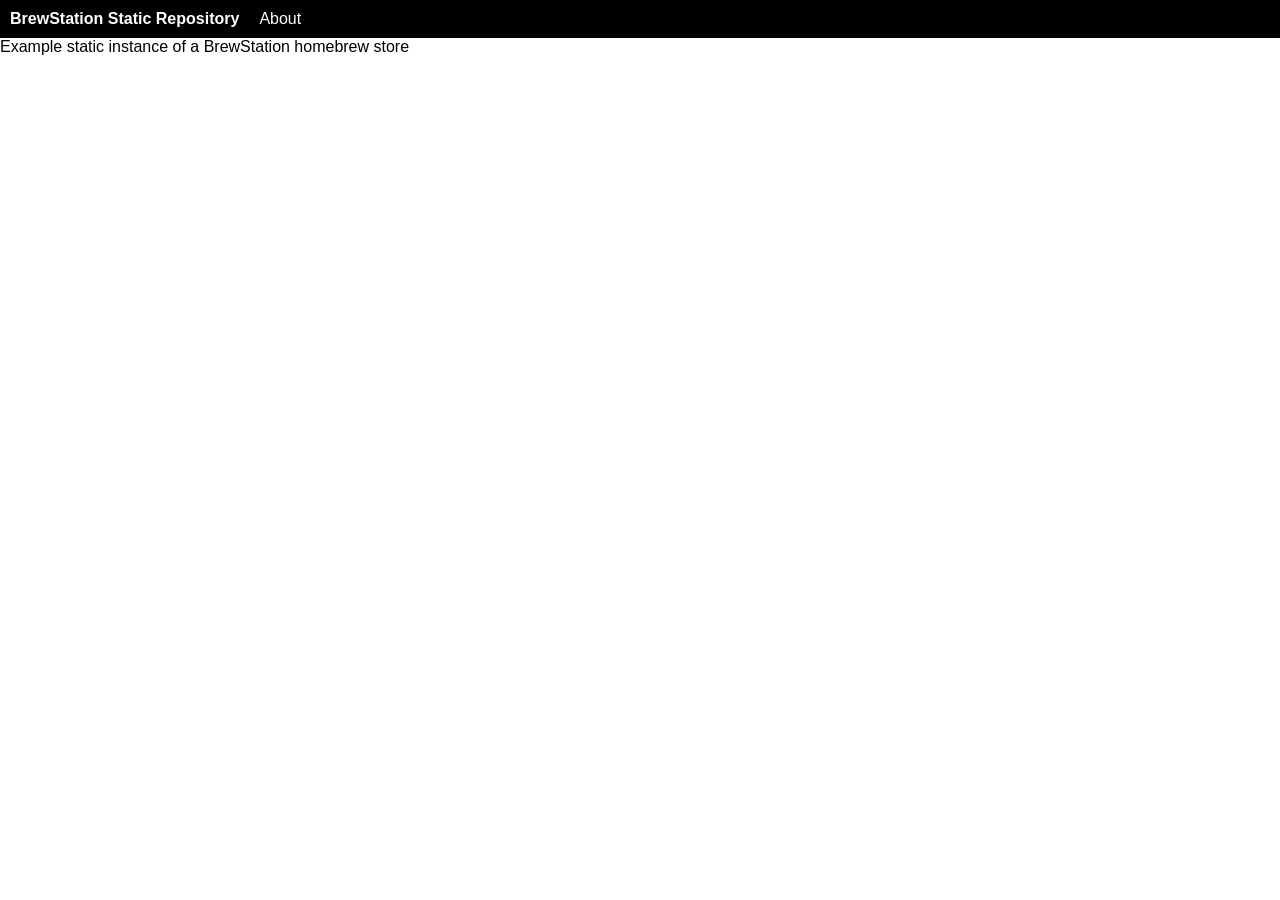
==== about.html @ 6a4dbf74 "Initial commit" ====
<html>
  <head>
    <title>BrewStation static repo example</title>
    <meta charset="UTF-8" />
    <meta name="viewport" content="width=device-width, initial-scale=1.0" />
  
    <meta name="description" content="Homebrew store for the PSP, PS3, and PS Vita" />

    <meta property="og:type" content="website" />
    <meta property="og:url" content="https://brewstationps.github.io/Example-Static-Store/about.html" />
    <meta property="og:title" content="About BrewStation" />
    <meta property="og:description" content="Homebrew store for the PSP, PS3, and PS Vita" />
  
    <!--<meta property="og:image" content="" />-->
    
    <meta name="theme-color" content="#0000FF" />
    
    <link href="./style.css" type="text/css" rel="stylesheet">
  </head>
  <body>
    <nav><a href="index.html"><b>BrewStation Static Repository</b></a><a>About</a></nav>
    <div id="desc">Example static instance of a BrewStation homebrew store</div>
  </body>
</html>
---- style.css ----
body {
  font-family: "Century Gothic", "Futura", sans-serif;
  margin: 0;
}

nav {
  background-color: black;
  color: white;
  display: block;
}
nav a {
  display: inline-block;
  padding: 10px;
  color: white;
  text-decoration: none;
  user-select: none;
}
nav a:hover {
  background-color: blue;
}

table {
  border-collapse: collapse;
  width: 100%;
}
table th {
  background-color: blue;
  color: white;
}
table tr {
  text-align: center;
}
table tr:nth-child(odd){
  background-color: lightgray;
}
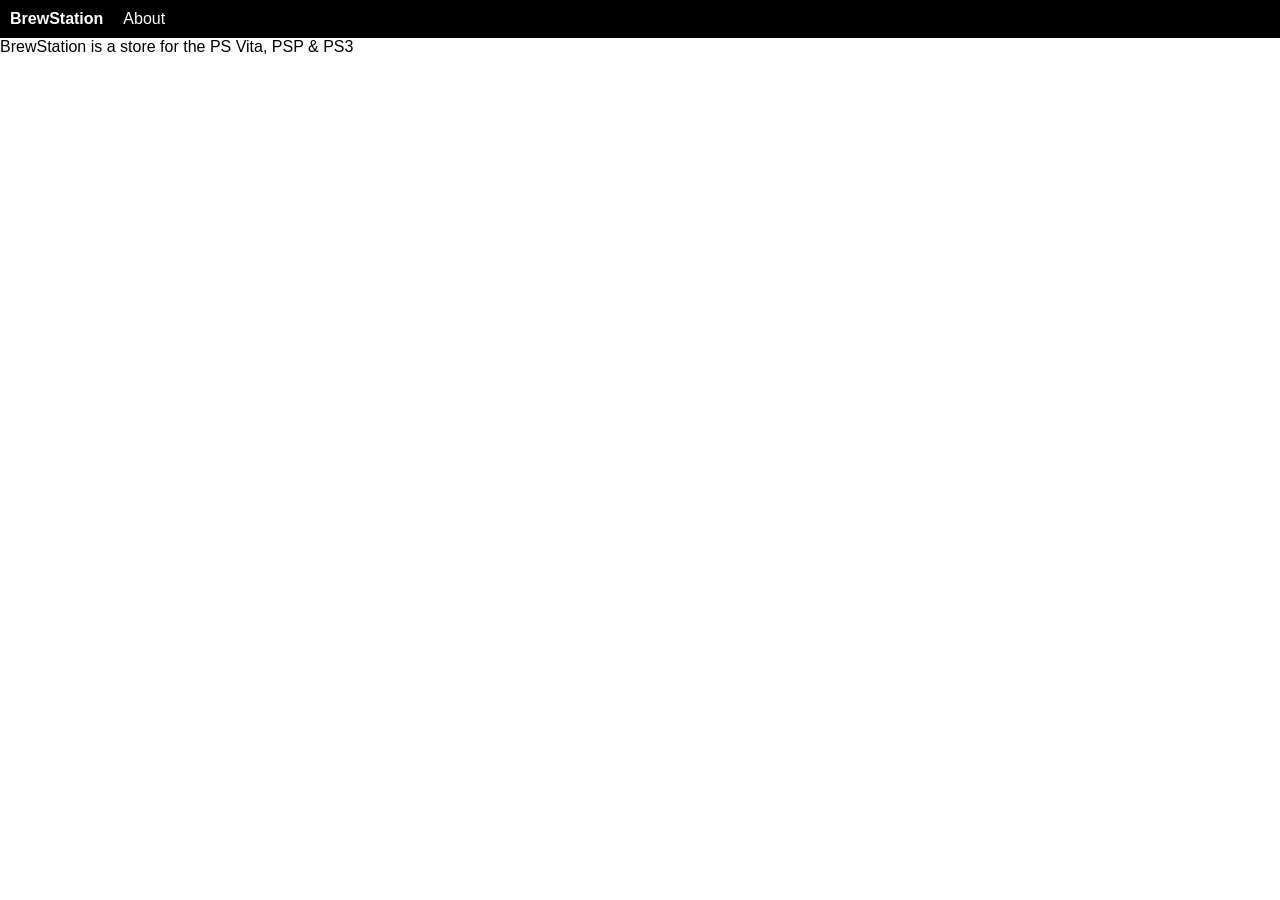
==== commit ee8f6934: "Update about.html" ====
--- a/about.html
+++ b/about.html
@@ -18,7 +18,7 @@
     <link href="./style.css" type="text/css" rel="stylesheet">
   </head>
   <body>
-    <nav><a href="index.html"><b>BrewStation Static Repository</b></a><a>About</a></nav>
-    <div id="desc">Example static instance of a BrewStation homebrew store</div>
+    <nav><a href="index.html"><b>BrewStation</b></a><a>About</a></nav>
+    <div id="desc">BrewStation is a store for the PS Vita, PSP & PS3</div>
   </body>
 </html>
